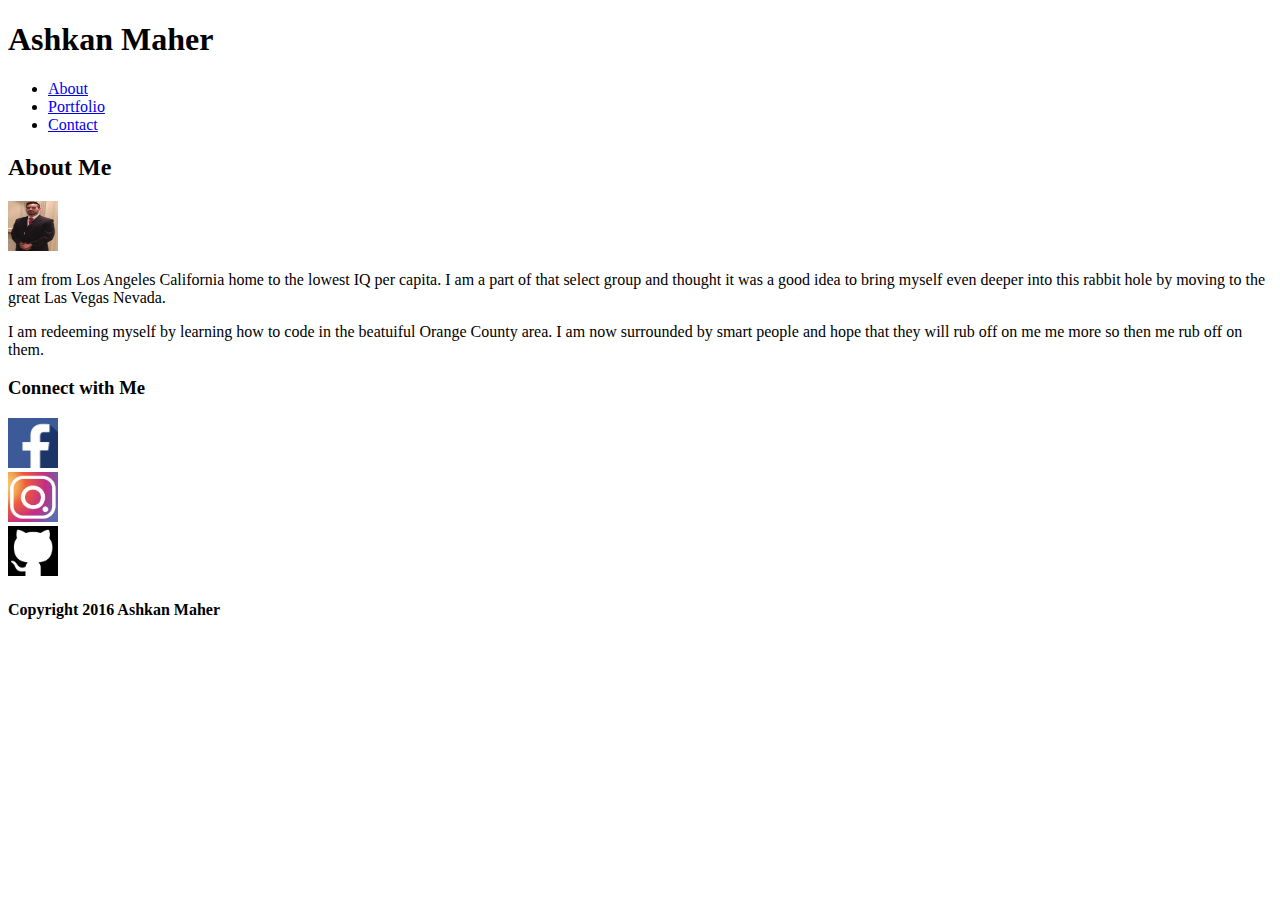
==== index.html @ a021e804 "HTML completed" ====
<!DOCTYPE html>
<html>
	<head>
		<!--link rel="stylesheet" type="text/css" href="assets/css/reset.css"!-->
		<link rel="stylesheet" type="text/css" href="assets/CSS/style.css">
	<title>About Me</title>
	</head>
<body>


<h1 id="Name">Ashkan Maher</h1>

	
	<ul>
		<li><a href="index.html">About</a></li>
		<li><a href="portfolio.html">Portfolio</a></li>
		<li><a href="contact.html">Contact</a></li>
	</ul>	

<h2>About Me</h2>

	<div>
	<img src="assets/images/ashmaher.png" height="50" width="50">

	</div>

	<P>I am from Los Angeles California home to the lowest IQ per capita.  I am a part of that select group and thought it was a good idea to bring myself even deeper into this rabbit hole by moving to the great Las Vegas Nevada.</P>

	<p>I am redeeming myself by learning how to code in the beatuiful Orange County area.  I am now surrounded by smart people and hope that they will rub off on me me more so then me rub off on them.</p>

<h3>Connect with Me</h3>

	<div>
	<img src="assets/images/facebook.png" height="50" width="50">
	</div>
	<div>
	<img src="assets/images/instagram.png" height="50" width="50">
	</div>
	<div>
	<img src="assets/images/github.png" height="50" width="50">
	</div>



<h4>Copyright 2016 Ashkan Maher</h4>	




</body>
</html>
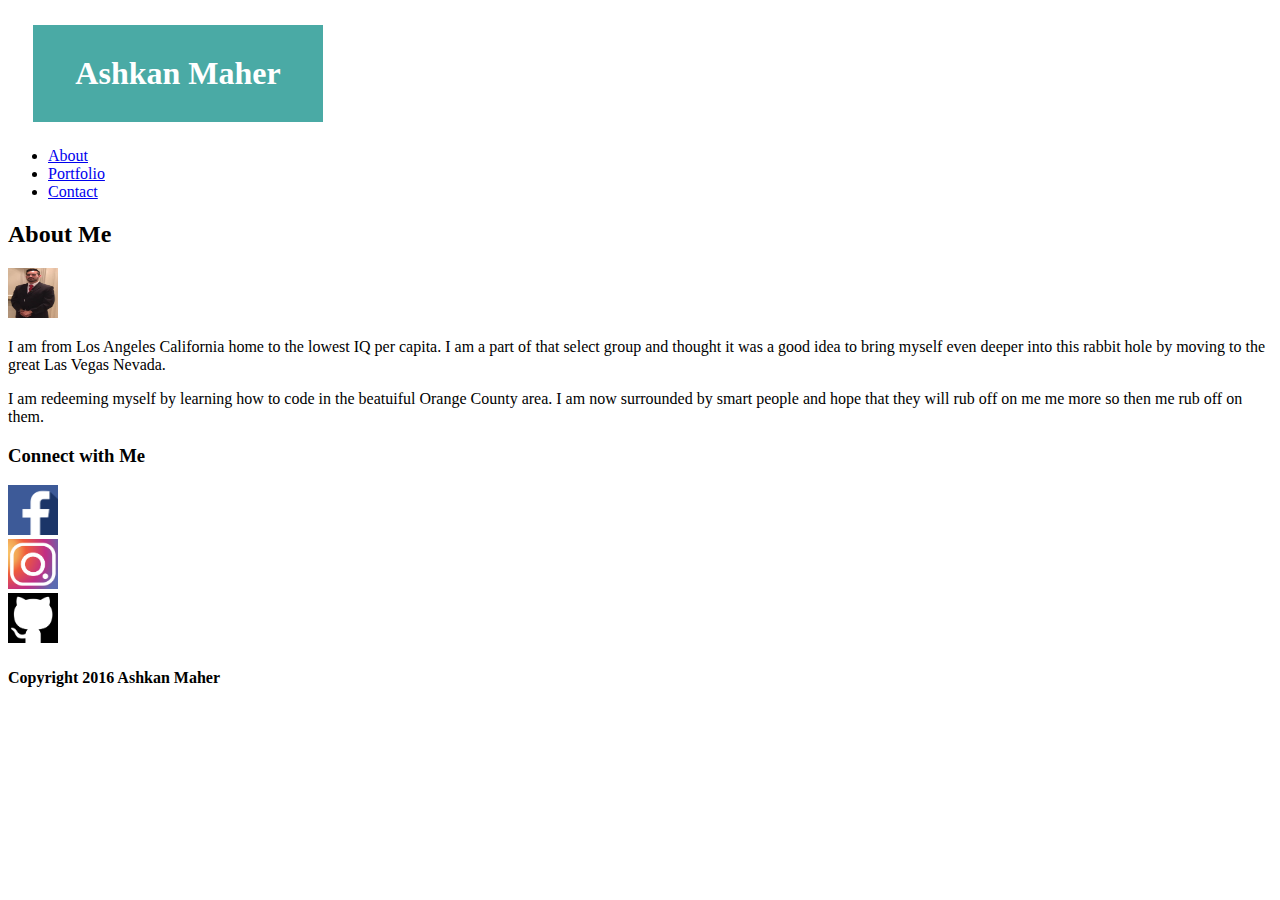
==== commit af020b16: "latest css updates" ====
--- a/index.html
+++ b/index.html
@@ -2,7 +2,7 @@
 <html>
 	<head>
 		<!--link rel="stylesheet" type="text/css" href="assets/css/reset.css"!-->
-		<link rel="stylesheet" type="text/css" href="assets/CSS/style.css">
+		<link rel="stylesheet" type="text/css" href="assets/css/style.css">
 	<title>About Me</title>
 	</head>
 <body>
--- a/assets/css/style.css
+++ b/assets/css/style.css
@@ -0,0 +1,10 @@
+#Name {
+font-family: "Times";
+font-size: "100px";
+background-color: #4aaaa5;
+color: #ffffff;
+width: 230px;
+padding: 30px;
+margin: 25px;
+text-align: center;
+}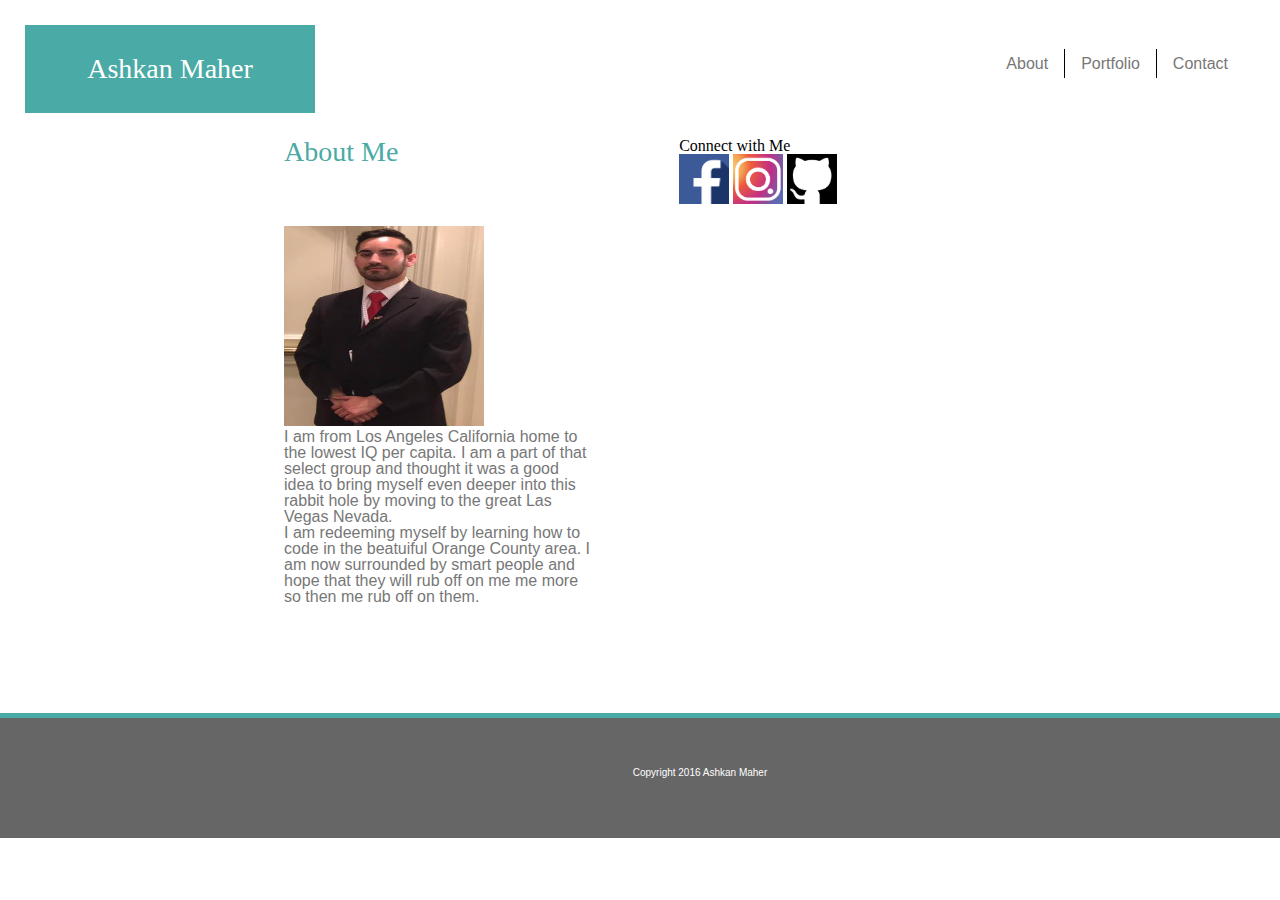
==== commit bf951bfc: "recommended hw to the best of my ability" ====
--- a/index.html
+++ b/index.html
@@ -1,48 +1,64 @@
 <!DOCTYPE html>
 <html>
 	<head>
-		<!--link rel="stylesheet" type="text/css" href="assets/css/reset.css"!-->
+		<link rel="stylesheet" type="text/css" href="assets/css/reset.css">
 		<link rel="stylesheet" type="text/css" href="assets/css/style.css">
 	<title>About Me</title>
 	</head>
 <body>
 
+	
+	<header>
+	<h1 class="name">Ashkan Maher</h1>
 
-<h1 id="Name">Ashkan Maher</h1>
+	<nav>
+	<ul>
+		<li id="lastitem"><a href="contact.html">Contact</a></li>
+		<li><a href="portfolio.html">Portfolio</a></li>
+		<li><a href="index.html">About</a></li>
+	</ul>	
+	</nav>
+	</header>	
 
-	
-	<ul>
-		<li><a href="index.html">About</a></li>
-		<li><a href="portfolio.html">Portfolio</a></li>
-		<li><a href="contact.html">Contact</a></li>
-	</ul>	
+<section class="indent-1">
 
-<h2>About Me</h2>
+	<section id="container">
+	<h2 id="about">About Me</h2>
 
-	<div>
-	<img src="assets/images/ashmaher.png" height="50" width="50">
+		<div>
+		<img id="me" src="assets/images/ashmaher.png" height="50" width="50">
+		</div>
 
-	</div>
+		<P>I am from Los Angeles California home to the lowest IQ per capita.  I am a part of that select group and thought it was a good idea to bring myself even deeper into this rabbit hole by moving to the great Las Vegas Nevada.</P>
 
-	<P>I am from Los Angeles California home to the lowest IQ per capita.  I am a part of that select group and thought it was a good idea to bring myself even deeper into this rabbit hole by moving to the great Las Vegas Nevada.</P>
-
-	<p>I am redeeming myself by learning how to code in the beatuiful Orange County area.  I am now surrounded by smart people and hope that they will rub off on me me more so then me rub off on them.</p>
-
-<h3>Connect with Me</h3>
-
-	<div>
-	<img src="assets/images/facebook.png" height="50" width="50">
-	</div>
-	<div>
-	<img src="assets/images/instagram.png" height="50" width="50">
-	</div>
-	<div>
-	<img src="assets/images/github.png" height="50" width="50">
-	</div>
+		<p>I am redeeming myself by learning how to code in the beatuiful Orange County area.  I am now surrounded by smart people and hope that they will rub off on me me more so then me rub off on them.</p>
+	</section>	
 
 
+	<section>
+	<h3>Connect with Me</h3>
+	<div class="container">
 
-<h4>Copyright 2016 Ashkan Maher</h4>	
+		<div class="block">
+		<img src="assets/images/facebook.png" height="50" width="50">
+		</div>
+		<div class="block">
+		<img src="assets/images/instagram.png" height="50" width="50">
+		</div>
+		<div class="block">
+		<img src="assets/images/github.png" height="50" width="50">
+		</div>
+	</div>	
+	</section>
+
+
+</section>
+
+
+<footer>
+<h4 id="content">Copyright 2016 Ashkan Maher</h4>	
+</footer>
+
 
 
 
--- a/assets/css/style.css
+++ b/assets/css/style.css
@@ -1,10 +1,138 @@
-#Name {
+.name {
 font-family: "Times";
-font-size: "100px";
+font-size: 28px;
 background-color: #4aaaa5;
 color: #ffffff;
 width: 230px;
 padding: 30px;
 margin: 25px;
 text-align: center;
-}+position: static;
+}
+
+header {
+	background: #ffffff;
+	border-color: #cccccc;
+}
+
+body {
+	background-color: #ffffff;
+	border-color: #dddddd;
+
+}
+ul {
+
+	list-style-type: none;
+	margin: 0;
+	padding: 0;
+}
+
+li {
+	
+	float: right;
+	border-right: 1px solid #000000;
+	line-height: 1px;
+
+}
+
+#lastitem {
+
+	border-right: none;
+}
+
+li a{
+
+	display: block;
+	color: #777777;
+	text-align: center;
+	padding: 14px 16px;
+	text-decoration: none;
+	font-family: "arial";
+	font-weight: "bold";
+
+
+
+}
+
+header h1,header nav {
+	display: inline-block;
+	width: 900px;
+	margin-left: auto;
+	margin-right: auto;
+
+}
+
+#about {
+
+	font-size: 28px;
+	color: #4aaaa5;
+	font-style: bold;
+	font-family: "sans-serif";
+	margin-bottom: 60px;
+}
+
+img#me {
+
+	height: 200px;
+	width: 200px;
+}
+
+p {
+	font-family: "arial";
+	color: #777777;
+	
+}
+
+#container {
+	margin-right: 60px;
+
+}
+
+.indent-1 {
+	
+	float: left;
+	margin-left: 20%;
+}
+
+.indent-1 section {
+	width: 30%;
+	float: left;
+	margin-left: 28px;
+	margin-right: 40px;
+	margin-bottom: 30px;
+
+}
+
+
+.row {
+	width: 100%;
+	text-align: center;
+
+}
+
+.block {
+width: 50px;
+display: inline-block;
+
+}
+footer {
+	width: 100%;
+	padding-top:60px;
+	padding: 60px;
+	margin-top: 575px;
+	text-align: center;
+	position: relative;
+	background-color: #666666;
+	padding-top: 50px;
+	color: #FFFFFF;
+	font-size: 10px;
+	font-family: "arial";
+	border-top: solid 5px;
+	border-top-color: #4aaaa5;
+}
+
+
+form {
+	padding-right: 20%;
+}
+
